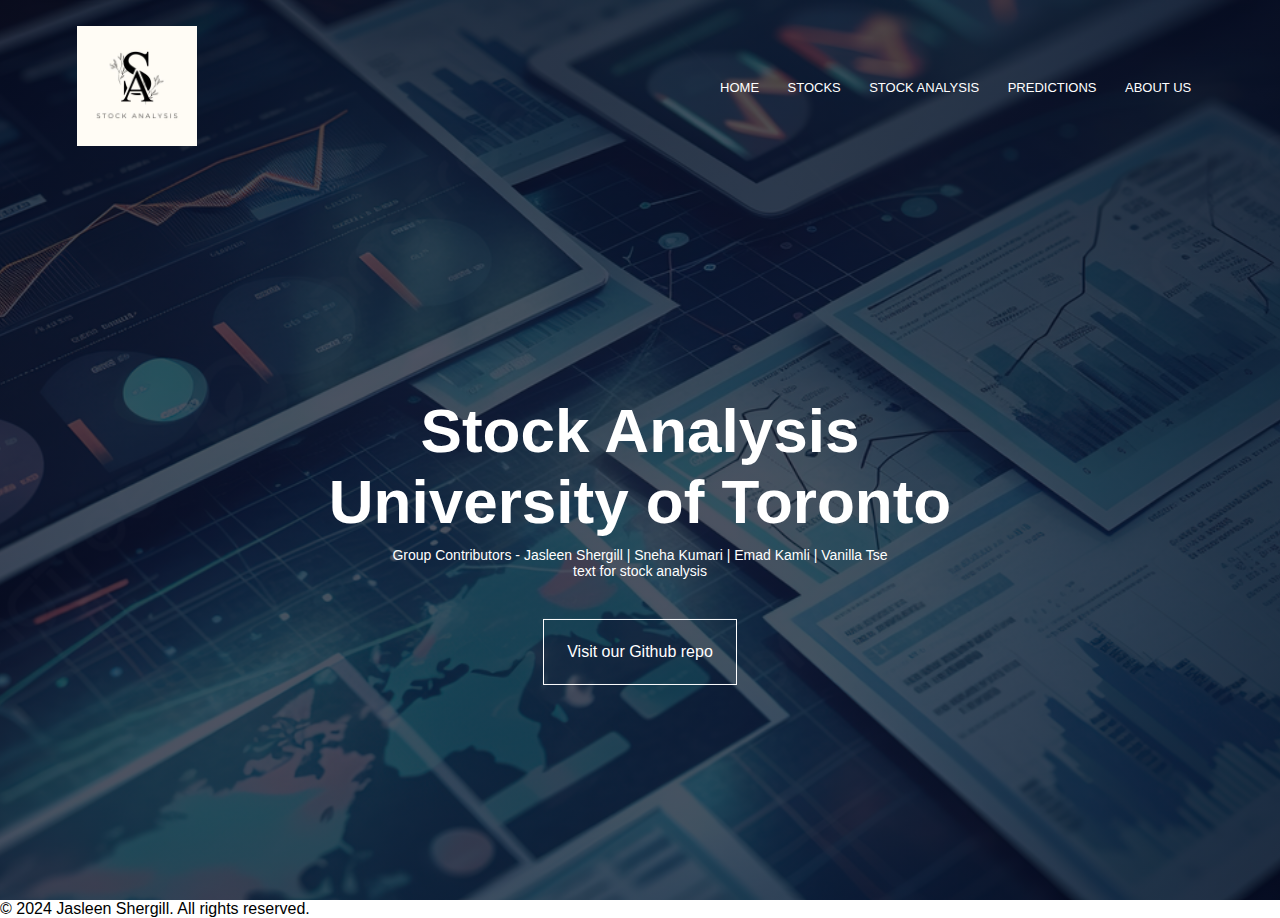
==== index.html @ eaa72f37 "[updating html, stock analysis]" ====
<!DOCTYPE html>
<html>
    <head>
        <!-- making website responsive -->
        <meta name="viewport" content="width=device-width, initial-scale=1.0">
        <title>Stock Analysis Website</title>
        <!-- linking CSS sheet -->
        <link rel="stylesheet" href="style.css">
    </head>
    <body>
        <section class="header">
            <nav>
                <a href="index.html"><img src="Images/logo.jpg" alt="Logo"></a>
                <div class="nav-links">
                    <ul id="list">
                        <li><a href="index.html">HOME</a></li>
                        <li><a href="stocks.html">STOCKS</a></li>
                        <li><a href="analysis.html">STOCK ANALYSIS</a></li>
                        <li><a href="prediction.html">PREDICTIONS</a></li>
                        <li><a href="about.html">ABOUT US</a></li>
                    </ul>
                </div>

            </nav>
            <div class="text-box">
                <h1>Stock Analysis</h1>
                <h1> University of Toronto </h1>
                <p>
                    Group Contributors - Jasleen Shergill | Sneha Kumari | Emad Kamli | Vanilla Tse <br>
                    <!-- we can change this  -->
                    text for stock analysis
                </p>
                <a href="https://github.com/Emadkamali/Stock-Analysis" alt="Github repo link" class="button-repo">Visit our Github repo</a>
            </div>
        </section>    
    </body>
    <footer class="copyright">
        <p>&copy; 2024 Jasleen Shergill. All rights reserved.</p>
    </footer>
</html>
---- style.css ----
* {
    margin: 0;
    padding: 0;
    font-family: 'Poppins', sans-serif;
}

/* header */
.header {
    min-height: 100vh;
    width: 100%;
    background-image: linear-gradient(rgba(4, 9, 30, 0.7), rgba(4, 9, 30, 0.7)), url('Images/picture.png');
    background-position: center;
    background-size: cover;
    position: relative;
}

/* nav styles */
nav {
    display: flex;
    padding: 2% 6%;
    justify-content: space-between;
    align-items: center;
}

nav img {
    width: 120px;
}

.nav-links {
    flex: 1;
    text-align: right;
}

.nav-links ul {
    list-style: none;
}

.nav-links ul li {
    display: inline-block;
    padding: 8px 12px;
    position: relative;
}

.nav-links ul li a {
    color: #fff;
    text-decoration: none;
    font-size: 13px;
    font-weight: 200;
}
/* adding hover effect for Home, About us, predictions and Stock Analysis */
.nav-links ul li::after {
    content: '';
    width: 0%;
    height: 2px;
    background: #eae1e0;
    display: block;
    margin: auto;
    transition: 0.5s;
}

.nav-links ul li:hover::after {
   width: 100%;
}

.text-box{
    width: 90%;
    color:#fff;
    position: absolute;
    top: 60%;
    left: 50%;
    transform: translate(-50%,-50%);
    text-align: center;
}

.text-box h1{
    font-size: 62px;
}

.text-box p{
    margin: 10px 0 40px;
    font-size: 14px;
    color: #fff;
}

.button-repo{
    display: inline-block;
    text-decoration: none;
    color: #fff;
    border: 1px solid #fff;
    padding: 2% 2%;
    font-size: 35 px;
    background: transparent;
    position: relative;
    cursor: pointer;
}

.button-repo:hover{
    border: 1px solid #50aad7;
    background: #50aad7;
    transform: 1s;
}

.text-about{
    color:#fff;
    width: 80%;
    margin:auto;
    text-align: center;
    padding-top: 50px ;
}

.h2{
    font-size: 36px;
    font-weight: 500;
}

/*  Our team */
.team{
    width: 80%;
    margin:auto;
    text-align: center;
    padding-top: 100px ;
}

.team-names {
    margin-top: 5%;
    display: flex;
    flex-wrap: wrap;
    justify-content: space-between;
}

.team-member {
    flex: 0 0 45%; 
    margin-bottom: 5%;
    background: #f4f4f4;
    padding: 20px;
    border-radius: 10px;
    text-align: center;
}

.team-member img {
    width: 100%;
    height: auto;
    border-radius: 50%;
}

.team-member h3 {
    margin: 10px 0 5px;
}

.team-member p {
    margin: 0;
    font-weight: 200;
}
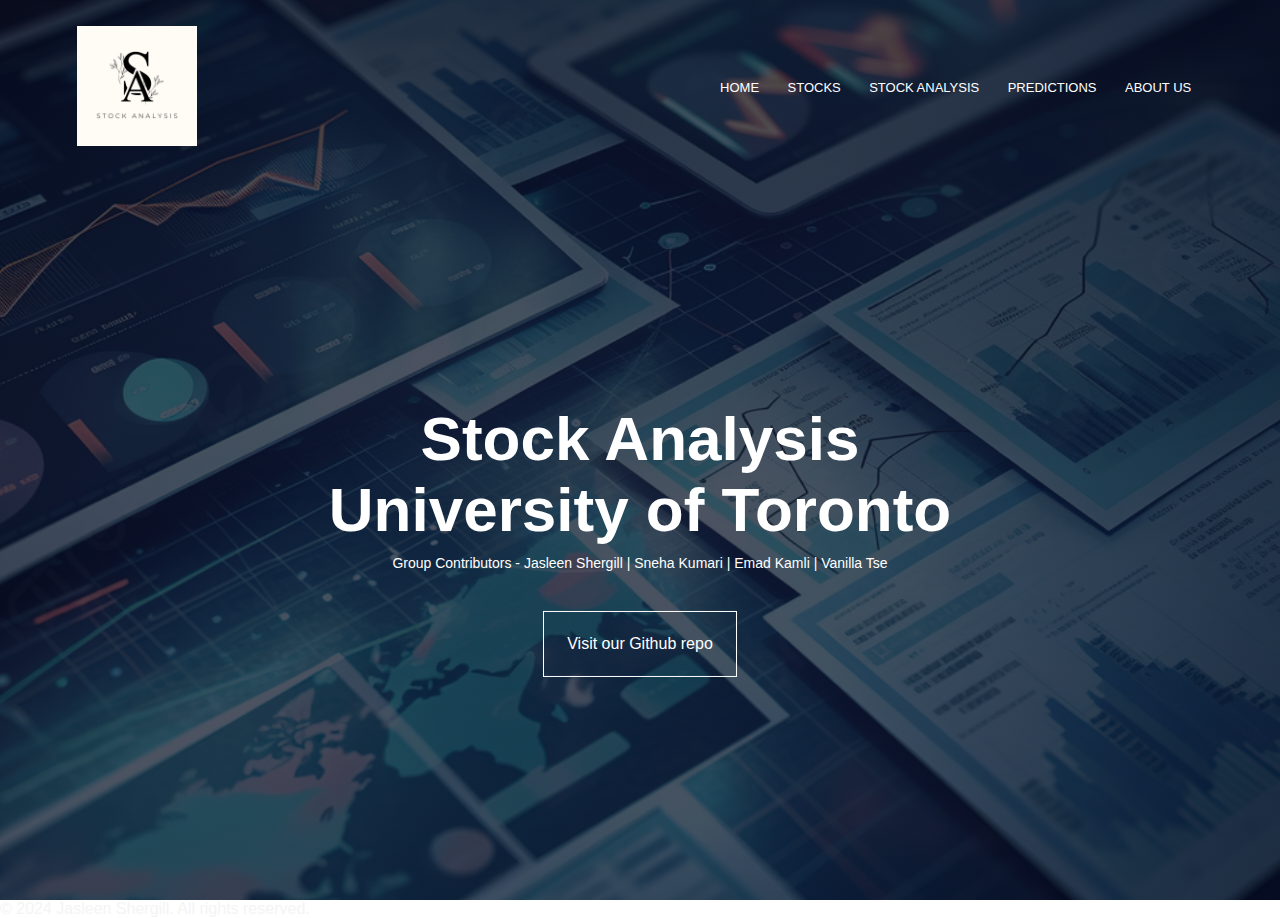
==== commit a0a1cc80: "[updated website, exported data to json to link to website using d3 library, edited css]" ====
--- a/index.html
+++ b/index.html
@@ -28,7 +28,7 @@
                 <p>
                     Group Contributors - Jasleen Shergill | Sneha Kumari | Emad Kamli | Vanilla Tse <br>
                     <!-- we can change this  -->
-                    text for stock analysis
+                   
                 </p>
                 <a href="https://github.com/Emadkamali/Stock-Analysis" alt="Github repo link" class="button-repo">Visit our Github repo</a>
             </div>
--- a/style.css
+++ b/style.css
@@ -2,6 +2,10 @@
     margin: 0;
     padding: 0;
     font-family: 'Poppins', sans-serif;
+}
+body{
+    color:#f4f4f4;
+    margin:auto
 }
 
 /* header */
@@ -150,4 +154,49 @@
 .team-member p {
     margin: 0;
     font-weight: 200;
-}+}
+
+.stocks{
+    display: flex; 
+    flex-direction: column; 
+    align-items: center;
+}
+
+.analysis img {
+    width: 90%; 
+    display: block; 
+    margin: 0 auto; 
+    margin-bottom: 30px;
+    border: 5px solid rgb(33, 32, 32); 
+}
+
+.prediction{
+    display: flex; 
+    flex-direction: column; 
+    align-items: center;
+}
+
+#stockPlot{
+    align-items: center;
+    display: flex;
+    justify-content: center;
+    width: 95%;
+    margin: auto; 
+    height: 10%; 
+    border: 5px solid rgb(33, 32, 32); 
+    box-sizing: auto;
+}
+
+#stockPlots{
+    align-items: center;
+    display: flex;
+    justify-content: center;
+    width: 50%;
+    margin: auto; 
+    height: 10%; 
+    border: 5px solid rgb(33, 32, 32); 
+    box-sizing: auto;
+}
+
+
+
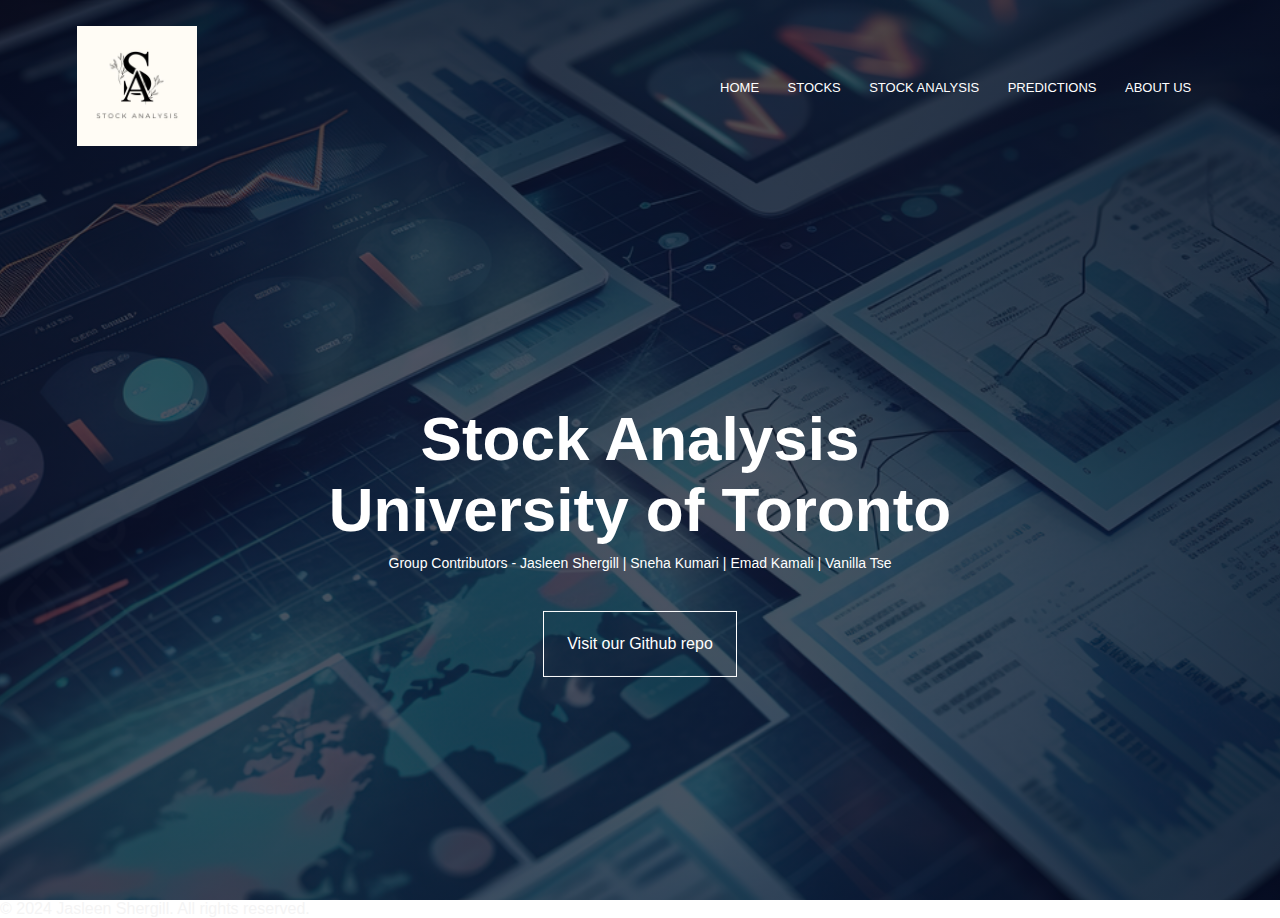
==== commit 1ce9aa65: "[final commit]" ====
--- a/index.html
+++ b/index.html
@@ -5,7 +5,7 @@
         <meta name="viewport" content="width=device-width, initial-scale=1.0">
         <title>Stock Analysis Website</title>
         <!-- linking CSS sheet -->
-        <link rel="stylesheet" href="style.css">
+        <link rel="stylesheet" href="CSS/style.css">
     </head>
     <body>
         <section class="header">
@@ -14,10 +14,10 @@
                 <div class="nav-links">
                     <ul id="list">
                         <li><a href="index.html">HOME</a></li>
-                        <li><a href="stocks.html">STOCKS</a></li>
-                        <li><a href="analysis.html">STOCK ANALYSIS</a></li>
-                        <li><a href="prediction.html">PREDICTIONS</a></li>
-                        <li><a href="about.html">ABOUT US</a></li>
+                        <li><a href="HTML/stocks.html">STOCKS</a></li>
+                        <li><a href="HTML/analysis.html">STOCK ANALYSIS</a></li>
+                        <li><a href="HTML/prediction.html">PREDICTIONS</a></li>
+                        <li><a href="HTML/about.html">ABOUT US</a></li>
                     </ul>
                 </div>
 
@@ -26,7 +26,7 @@
                 <h1>Stock Analysis</h1>
                 <h1> University of Toronto </h1>
                 <p>
-                    Group Contributors - Jasleen Shergill | Sneha Kumari | Emad Kamli | Vanilla Tse <br>
+                    Group Contributors - Jasleen Shergill | Sneha Kumari | Emad Kamali | Vanilla Tse <br>
                     <!-- we can change this  -->
                    
                 </p>
--- a/CSS/style.css
+++ b/CSS/style.css
@@ -0,0 +1,203 @@
+* {
+    margin: 0;
+    padding: 0;
+    font-family: 'Poppins', sans-serif;
+}
+body{
+    color:#f4f4f4;
+    margin:auto
+}
+
+/* header */
+.header {
+    min-height: 100vh;
+    width: 100%;
+    background-image: linear-gradient(rgba(4, 9, 30, 0.7), rgba(4, 9, 30, 0.7)), url('../Images/picture.png');
+    background-position: center;
+    background-size: cover;
+    position: relative;
+}
+
+/* nav styles */
+nav {
+    display: flex;
+    padding: 2% 6%;
+    justify-content: space-between;
+    align-items: center;
+}
+
+nav img {
+    width: 120px;
+}
+
+.nav-links {
+    flex: 1;
+    text-align: right;
+}
+
+.nav-links ul {
+    list-style: none;
+}
+
+.nav-links ul li {
+    display: inline-block;
+    padding: 8px 12px;
+    position: relative;
+}
+
+.nav-links ul li a {
+    color: #fff;
+    text-decoration: none;
+    font-size: 13px;
+    font-weight: 200;
+}
+/* adding hover effect for Home, About us, predictions and Stock Analysis */
+.nav-links ul li::after {
+    content: '';
+    width: 0%;
+    height: 2px;
+    background: #eae1e0;
+    display: block;
+    margin: auto;
+    transition: 0.5s;
+}
+
+.nav-links ul li:hover::after {
+   width: 100%;
+}
+
+.text-box{
+    width: 90%;
+    color:#fff;
+    position: absolute;
+    top: 60%;
+    left: 50%;
+    transform: translate(-50%,-50%);
+    text-align: center;
+}
+
+.text-box h1{
+    font-size: 62px;
+}
+
+.text-box p{
+    margin: 10px 0 40px;
+    font-size: 14px;
+    color: #fff;
+}
+
+.button-repo{
+    display: inline-block;
+    text-decoration: none;
+    color: #fff;
+    border: 1px solid #fff;
+    padding: 2% 2%;
+    font-size: 35 px;
+    background: transparent;
+    position: relative;
+    cursor: pointer;
+}
+
+.button-repo:hover{
+    border: 1px solid #50aad7;
+    background: #50aad7;
+    transform: 1s;
+}
+
+.text-about{
+    color:#fff;
+    width: 80%;
+    margin:auto;
+    text-align: center;
+    padding-top: 50px ;
+}
+
+.h2{
+    font-size: 36px;
+    font-weight: 500;
+}
+
+/*  Our team */
+.team{
+    width: 80%;
+    margin:auto;
+    text-align: center;
+    padding-top: 100px ;
+    color: black;
+}
+
+.team-names {
+    margin-top: 5%;
+    display: flex;
+    flex-wrap: wrap;
+    justify-content: space-between;
+}
+
+.team-member {
+    flex: 0 0 45%; 
+    margin-bottom: 5%;
+    background: #f4f4f4;
+    padding: 20px;
+    border-radius: 10px;
+    text-align: center;
+}
+
+.team-member img {
+    width: 100%;
+    height: auto;
+    border-radius: 50%;
+}
+
+.team-member h3 {
+    margin: 10px 0 5px;
+}
+
+.team-member p {
+    margin: 0;
+    font-weight: 200;
+}
+
+.stocks{
+    display: flex; 
+    flex-direction: column; 
+    align-items: center;
+}
+
+.analysis img {
+    width: 90%; 
+    display: block; 
+    margin: 0 auto; 
+    margin-bottom: 30px;
+    border: 5px solid rgb(33, 32, 32); 
+}
+
+.prediction{
+    display: flex; 
+    flex-direction: column; 
+    align-items: center;
+}
+
+#stockPlot{
+    align-items: center;
+    display: flex;
+    justify-content: center;
+    width: 95%;
+    margin: auto; 
+    height: 10%; 
+    border: 5px solid rgb(33, 32, 32); 
+    box-sizing: auto;
+}
+
+#stockPlots{
+    align-items: center;
+    display: flex;
+    justify-content: center;
+    width: 50%;
+    margin: auto; 
+    height: 10%; 
+    border: 5px solid rgb(33, 32, 32); 
+    box-sizing: auto;
+}
+
+
+
